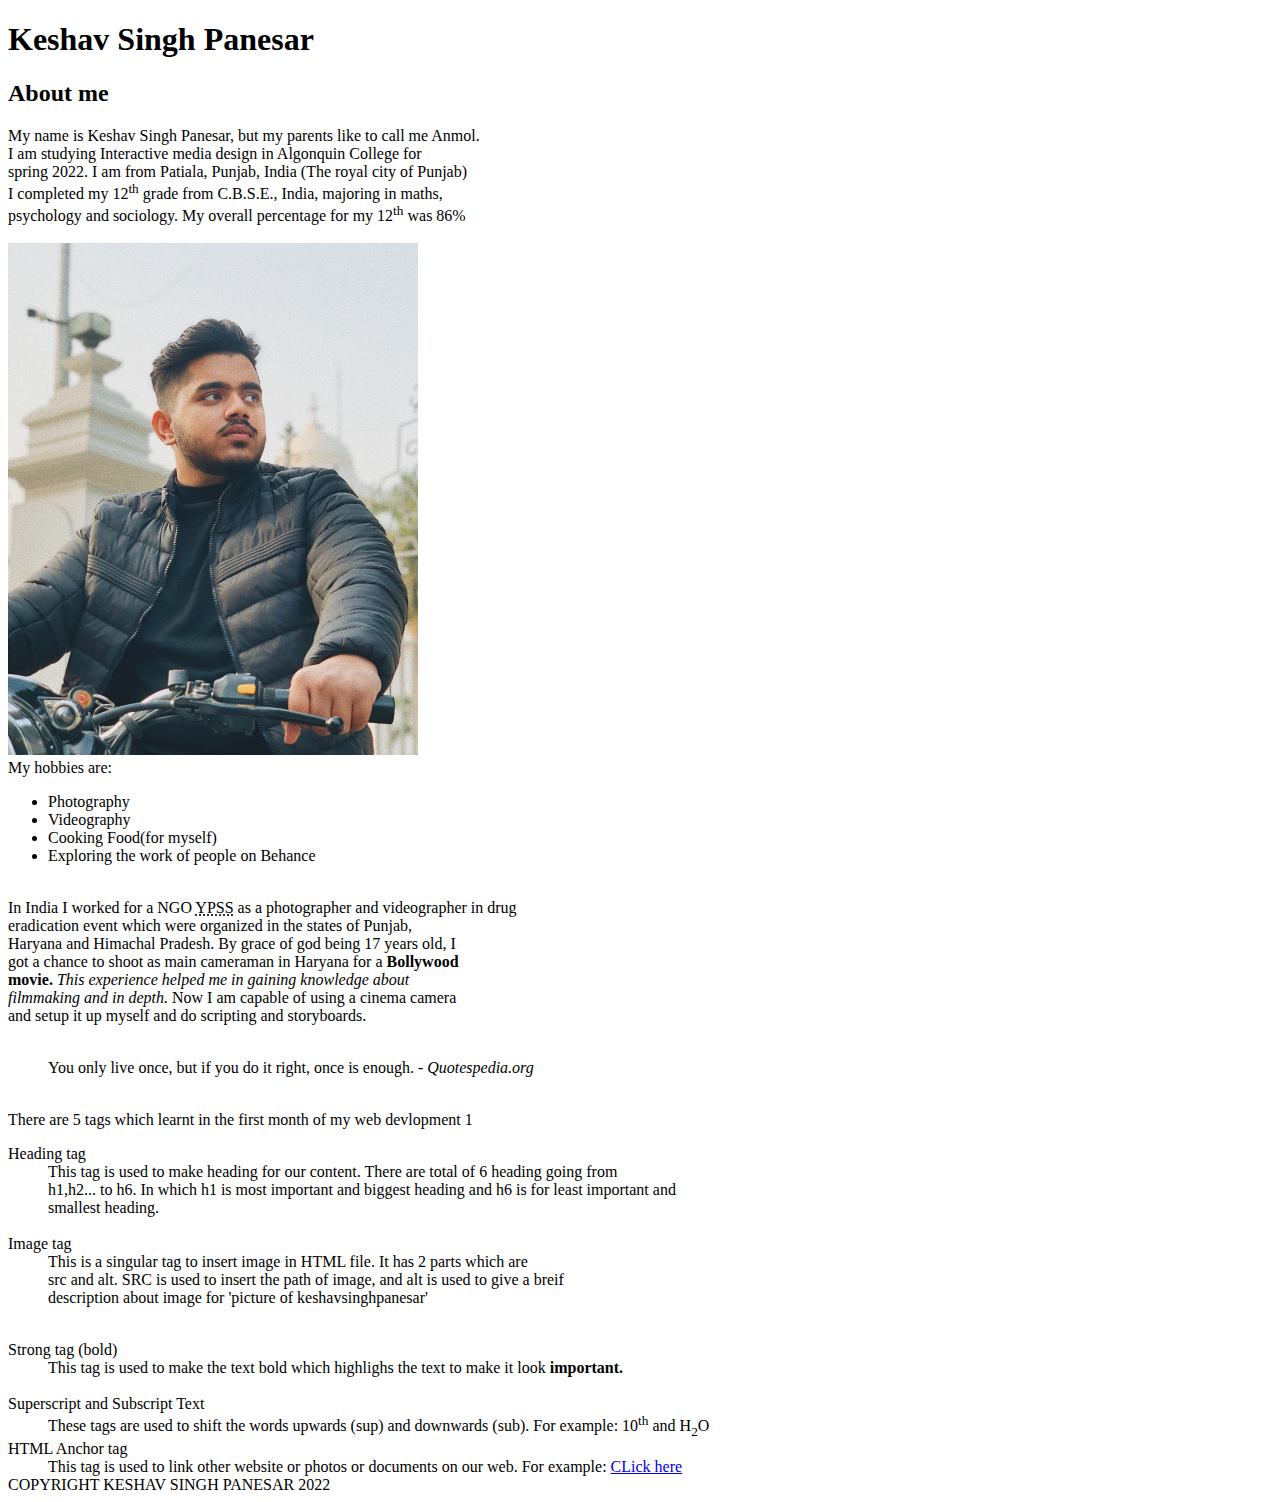
==== html-assignment/index.html @ 17d25f22 "updates week 4" ====
<!DOCTYPE html>
<html lang="en">
<head>
    <meta charset="UTF-8">
    <meta http-equiv="X-UA-Compatible" content="IE=edge">
    <meta name="viewport" content="width=device-width, initial-scale=1.0">
    <title>About Keshav Singh Panesar</title>
</head>
<body>
    <header>
        <h1>Keshav Singh Panesar</h1>
    </header>
    <h2>About me</h2>
    <a>
        My name is Keshav Singh Panesar, but my parents like to call me Anmol. <br>
        I am studying Interactive media design in Algonquin College for <br>
        spring 2022. I am from Patiala, Punjab, India (The royal city of Punjab) <br>
        I completed my 12<sup>th</sup> grade from C.B.S.E., India, majoring in maths,<br>
        psychology and sociology. My overall percentage for my 12<sup>th</sup> was 86%<br>
        <br>
        <img src="images/keshavsinghpanesar.jpg" alt="image of keshav singh panesar" width="410" height="512"/> <br>
        My hobbies are: <ul>
            <li>Photography</li>
            <li>Videography</li>
            <li>Cooking Food(for myself)
            <li>Exploring the work of people on Behance</li>
        </ul>
        <br>
        In India I worked for a NGO <abbr title="Yuva Pariwar Sewa Samiti">YPSS</abbr> as a photographer and videographer in drug <br>
        eradication event which were organized in the states of Punjab,<br>
        Haryana and Himachal Pradesh. By grace of god being 17 years old, I <br>
        got a chance to shoot as main cameraman in Haryana for a <strong>Bollywood</strong> <br>
        <strong> movie.</strong> <em>This experience helped me in gaining knowledge about <br>
        filmmaking and in depth.</em> Now I am capable of using a cinema camera <br>
        and setup it up myself and do scripting and storyboards. <br>
    </a>
    <br>
    <blockquote> You only live once, but if you do it right, once is enough. - <cite>Quotespedia.org</cite> </blockquote>
    <br> 
    There are 5 tags which learnt in the first month of my web devlopment 1<br>
    <dl>
        <dt>Heading tag</dt>
        <dd>This tag is used to make heading for our content. There are total of 6 heading going from <br>
        h1,h2... to h6. In which h1 is most important and biggest heading and h6 is for least important and <br> smallest heading. 
    </dd>
    <br>
    <dt>Image tag</dt>
    <dd>This is a singular tag to insert image in HTML file. It has 2 parts which are <br>
    src and alt. SRC is used to insert the path of image, and alt is used to give a breif <br> description about image for 'picture of keshavsinghpanesar' </dd>
    </dl> <br>
    <dt>Strong tag (bold)</dt>
    <dd>This tag is used to make the text bold which highlighs the text to make it look <strong>important.</strong></dd>
    <br>
    <dt>Superscript and Subscript Text</dt>
    <dd>These tags are used to shift the words upwards (sup) and downwards (sub). For example: 10<sup>th</sup> and H<sub>2</sub>O </dd>
    <dt>HTML Anchor tag </dt>
    <dd>This tag is used to link other website or photos or documents on our web. For example: 
        <a href="notes.html">CLick here</a>
    </dd>
    <footer>COPYRIGHT KESHAV SINGH PANESAR 2022</footer>
</body>
</html>
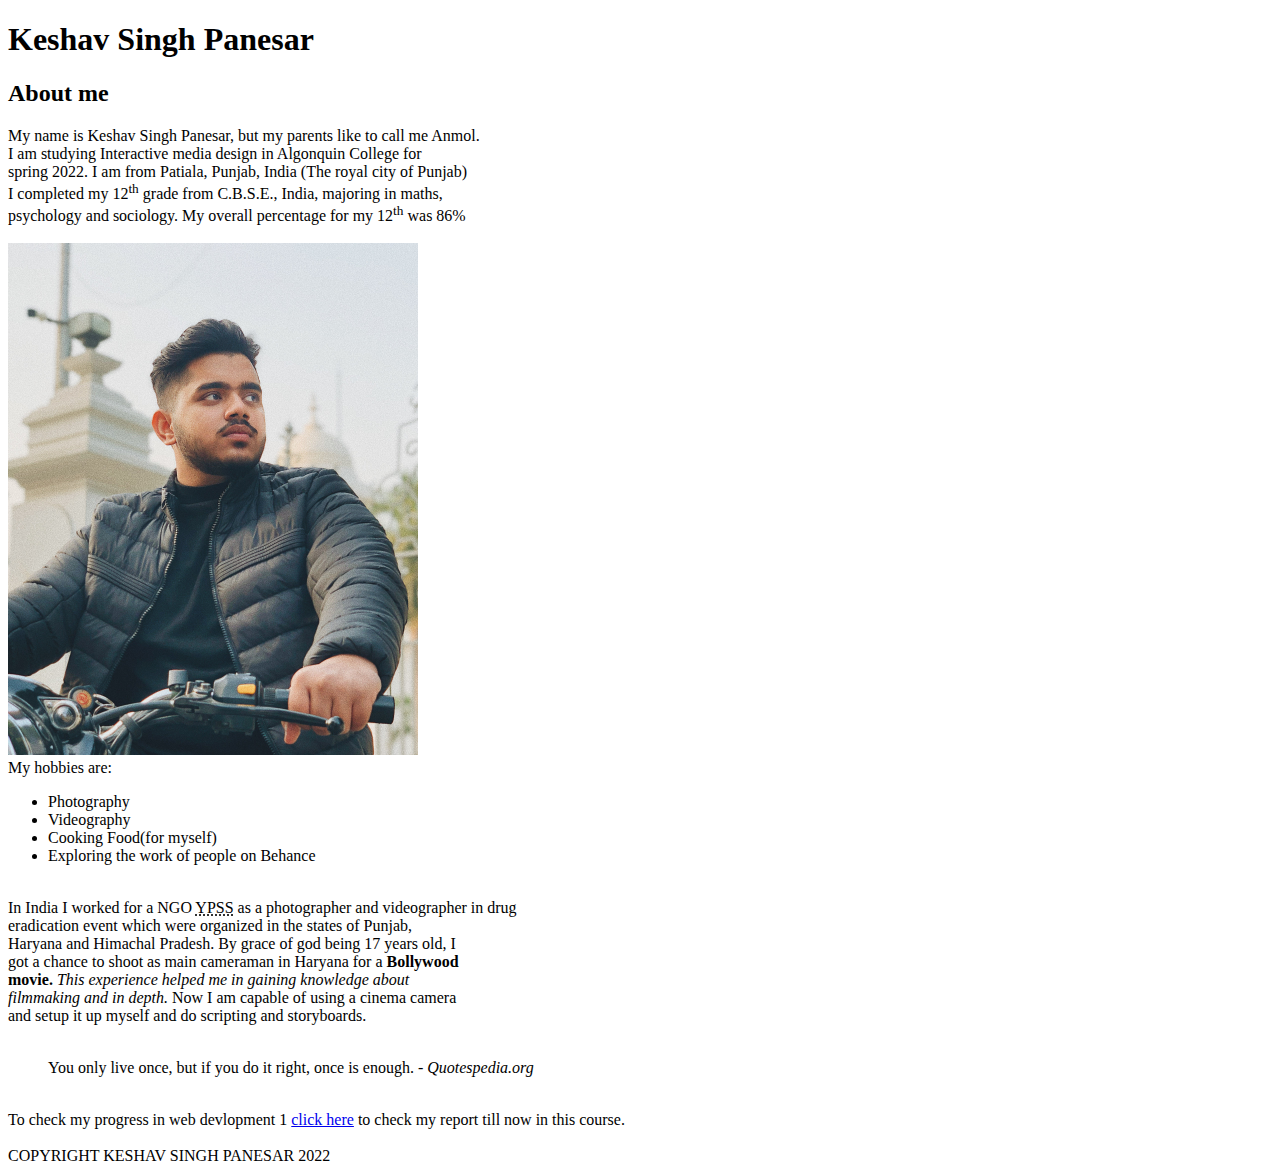
==== commit 28f51dfe: "completes week 4 assignment" ====
--- a/html-assignment/index.html
+++ b/html-assignment/index.html
@@ -35,28 +35,8 @@
         and setup it up myself and do scripting and storyboards. <br>
     </a>
     <br>
-    <blockquote> You only live once, but if you do it right, once is enough. - <cite>Quotespedia.org</cite> </blockquote>
-    <br> 
-    There are 5 tags which learnt in the first month of my web devlopment 1<br>
-    <dl>
-        <dt>Heading tag</dt>
-        <dd>This tag is used to make heading for our content. There are total of 6 heading going from <br>
-        h1,h2... to h6. In which h1 is most important and biggest heading and h6 is for least important and <br> smallest heading. 
-    </dd>
-    <br>
-    <dt>Image tag</dt>
-    <dd>This is a singular tag to insert image in HTML file. It has 2 parts which are <br>
-    src and alt. SRC is used to insert the path of image, and alt is used to give a breif <br> description about image for 'picture of keshavsinghpanesar' </dd>
-    </dl> <br>
-    <dt>Strong tag (bold)</dt>
-    <dd>This tag is used to make the text bold which highlighs the text to make it look <strong>important.</strong></dd>
-    <br>
-    <dt>Superscript and Subscript Text</dt>
-    <dd>These tags are used to shift the words upwards (sup) and downwards (sub). For example: 10<sup>th</sup> and H<sub>2</sub>O </dd>
-    <dt>HTML Anchor tag </dt>
-    <dd>This tag is used to link other website or photos or documents on our web. For example: 
-        <a href="notes.html">CLick here</a>
-    </dd>
+    <blockquote> You only live once, but if you do it right, once is enough. - <cite>Quotespedia.org</cite> </blockquote> <br>
+    To check my progress in web devlopment 1 <a href="notes.html">click here</a> to check my report till now in this course. <br> <br>
     <footer>COPYRIGHT KESHAV SINGH PANESAR 2022</footer>
 </body>
 </html>
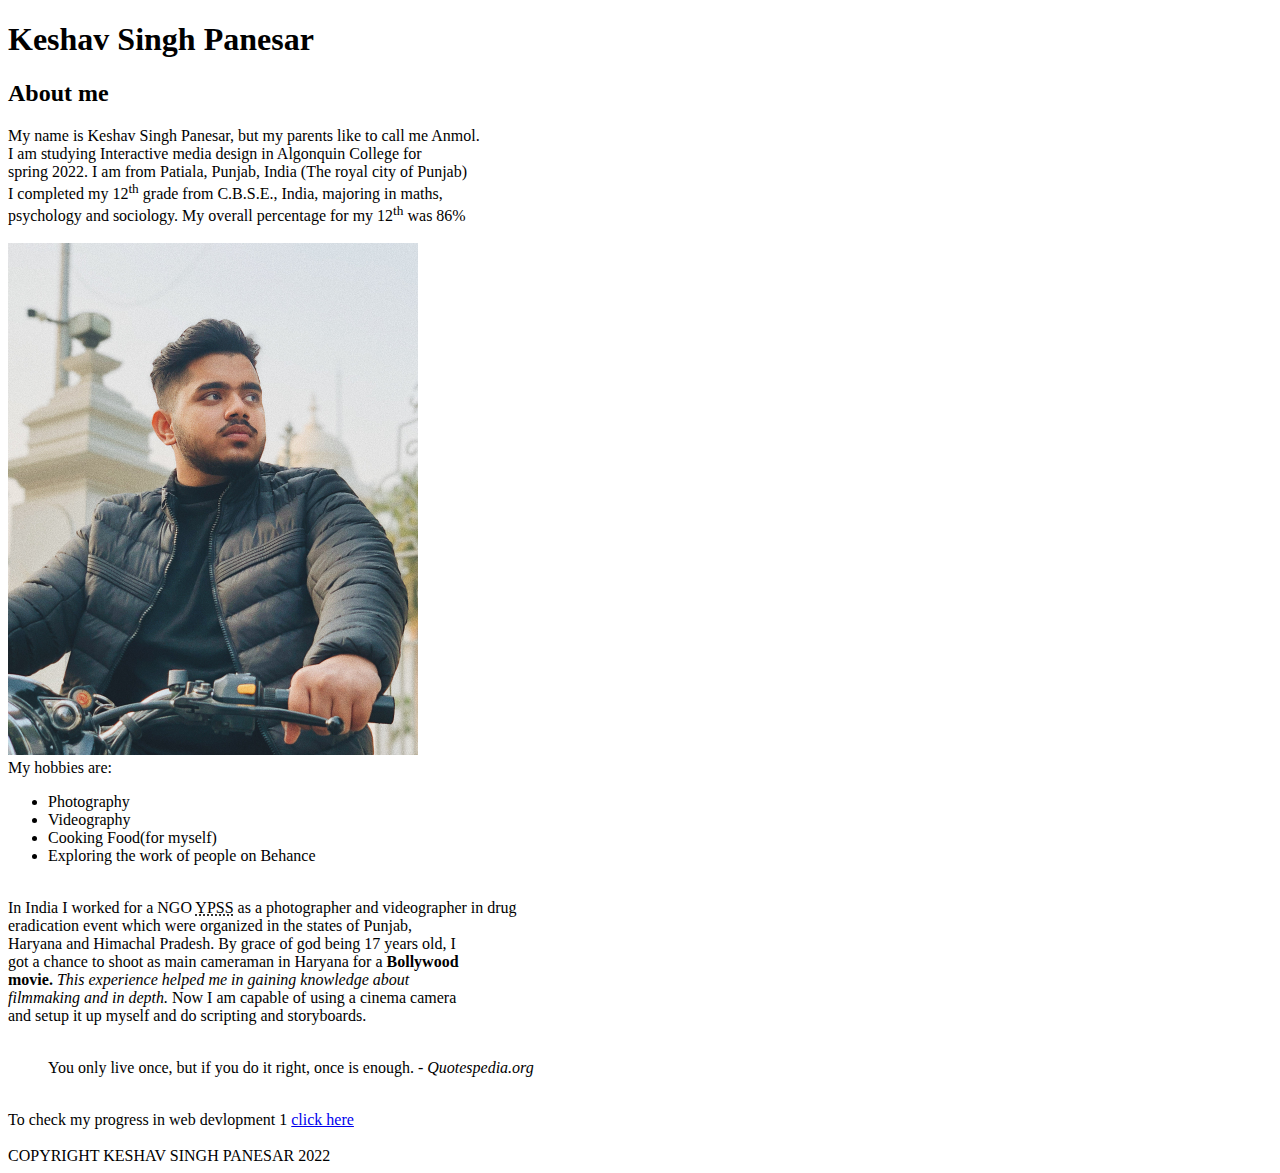
==== commit 5bdf5730: "Completes Week 4 Assignment" ====
--- a/html-assignment/index.html
+++ b/html-assignment/index.html
@@ -36,7 +36,7 @@
     </a>
     <br>
     <blockquote> You only live once, but if you do it right, once is enough. - <cite>Quotespedia.org</cite> </blockquote> <br>
-    To check my progress in web devlopment 1 <a href="notes.html">click here</a> to check my report till now in this course. <br> <br>
+    To check my progress in web devlopment 1 <a href="notes.html">click here</a> <br> <br>
     <footer>COPYRIGHT KESHAV SINGH PANESAR 2022</footer>
 </body>
 </html>
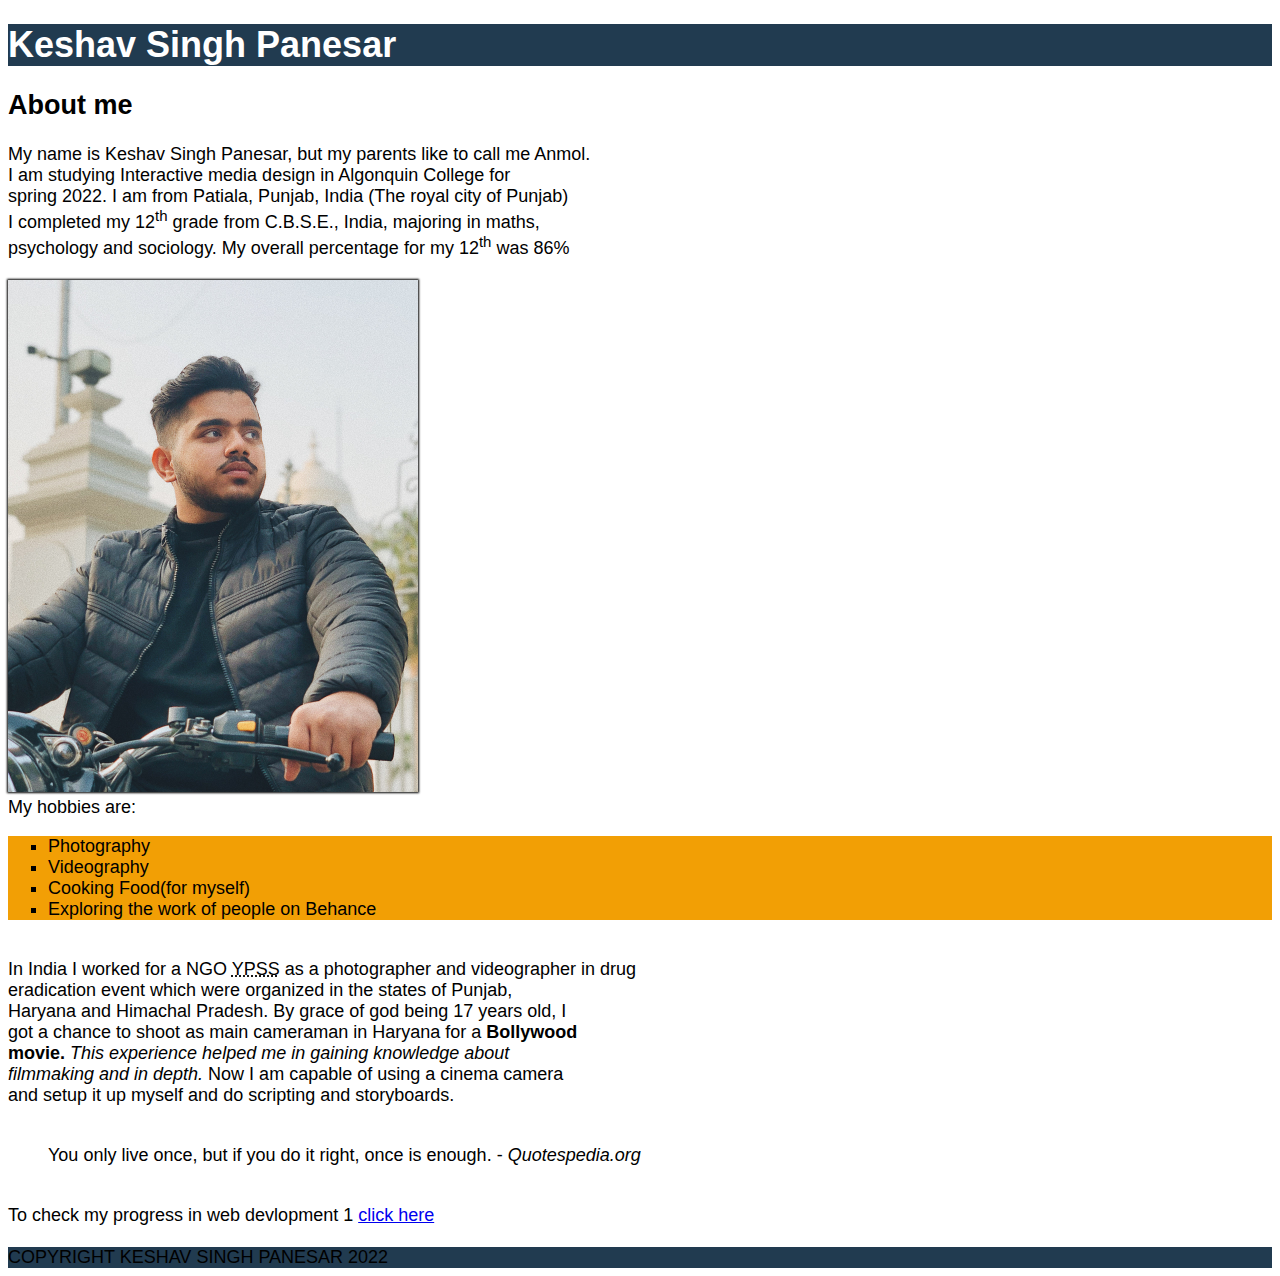
==== commit 72b0f5f5: "adds styls to website" ====
--- a/html-assignment/index.html
+++ b/html-assignment/index.html
@@ -5,10 +5,11 @@
     <meta http-equiv="X-UA-Compatible" content="IE=edge">
     <meta name="viewport" content="width=device-width, initial-scale=1.0">
     <title>About Keshav Singh Panesar</title>
+    <link rel="stylesheet" href="css/main.css"> 
 </head>
 <body>
     <header>
-        <h1>Keshav Singh Panesar</h1>
+        <h1 class="site-title">Keshav Singh Panesar</h1>
     </header>
     <h2>About me</h2>
     <a>
@@ -18,7 +19,7 @@
         I completed my 12<sup>th</sup> grade from C.B.S.E., India, majoring in maths,<br>
         psychology and sociology. My overall percentage for my 12<sup>th</sup> was 86%<br>
         <br>
-        <img src="images/keshavsinghpanesar.jpg" alt="image of keshav singh panesar" width="410" height="512"/> <br>
+        <img id="my-image" src="images/keshavsinghpanesar.jpg" alt="image of keshav singh panesar" width="410" height="512"/> <br>
         My hobbies are: <ul>
             <li>Photography</li>
             <li>Videography</li>
--- a/html-assignment/css/main.css
+++ b/html-assignment/css/main.css
@@ -0,0 +1,24 @@
+body {
+    font-size: 18px;
+    font-family: Arial, Helvetica, sans-serif;
+}
+
+header,footer{
+    background-color: #213b50;
+}
+
+.site-title {
+    color: #fff;
+}
+
+#my-image {
+    box-shadow: 0 0 2px 1px;
+}
+
+ul {
+    list-style-type: square;
+}
+
+ul:nth-child(odd) {
+    background: #F29F05;
+}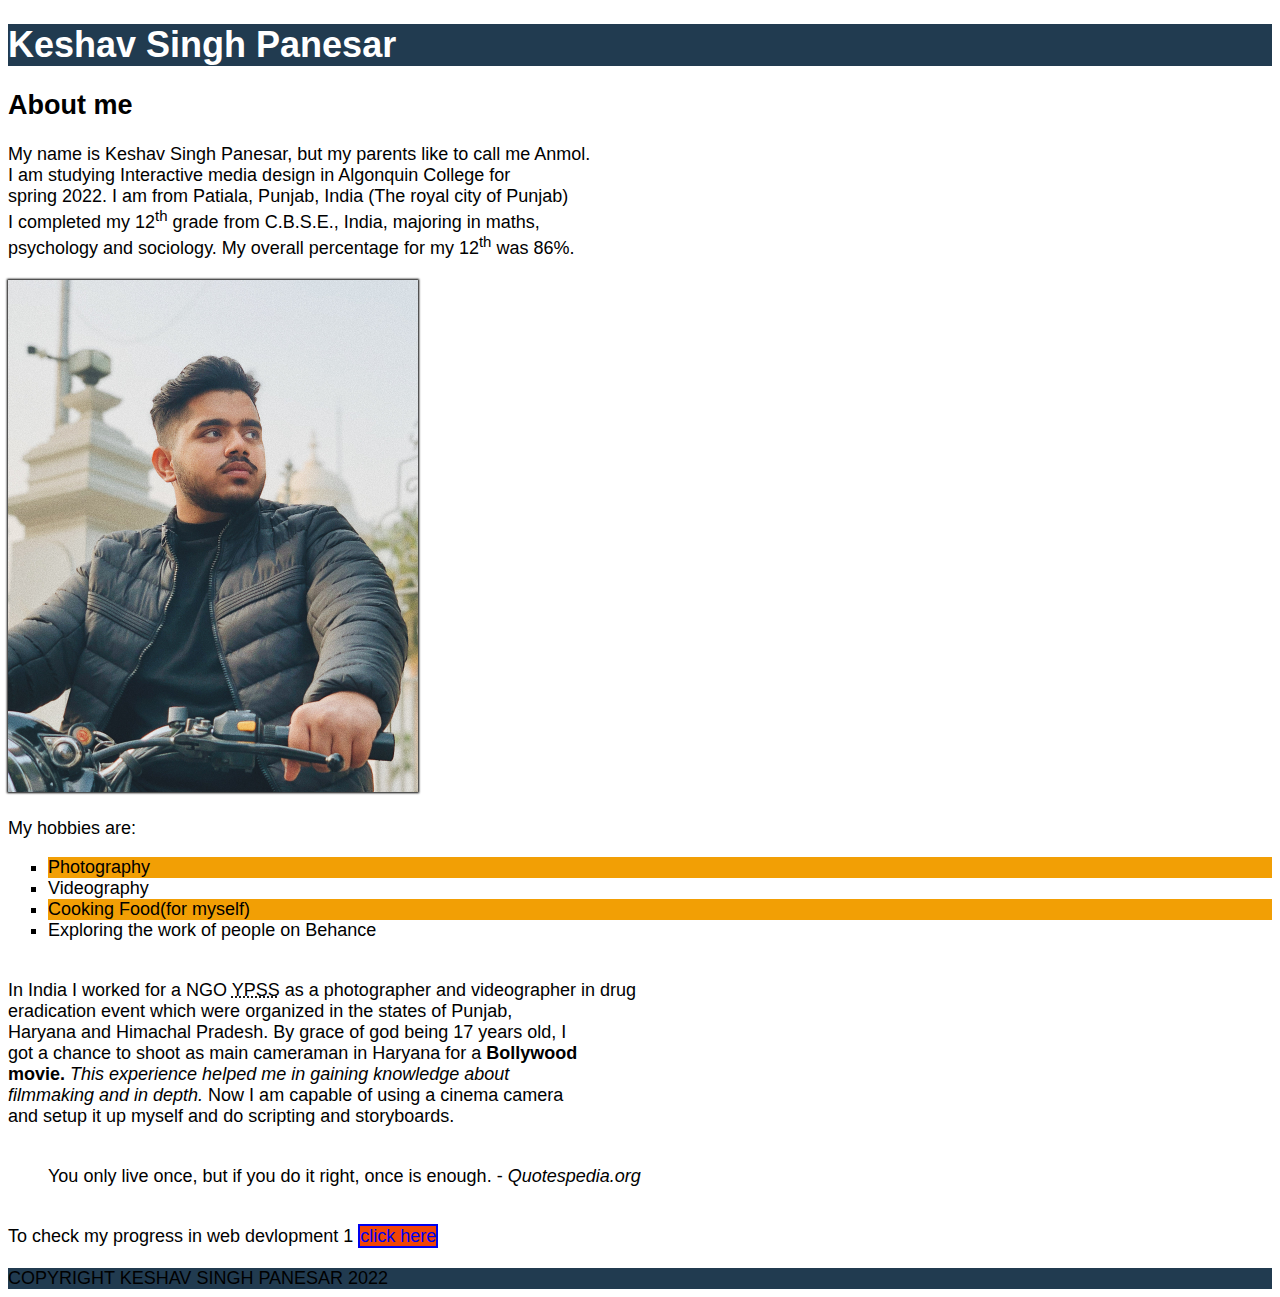
==== commit 8e780f1b: "Adds border to link" ====
--- a/html-assignment/index.html
+++ b/html-assignment/index.html
@@ -12,14 +12,14 @@
         <h1 class="site-title">Keshav Singh Panesar</h1>
     </header>
     <h2>About me</h2>
-    <a>
+    <article>
         My name is Keshav Singh Panesar, but my parents like to call me Anmol. <br>
         I am studying Interactive media design in Algonquin College for <br>
         spring 2022. I am from Patiala, Punjab, India (The royal city of Punjab) <br>
         I completed my 12<sup>th</sup> grade from C.B.S.E., India, majoring in maths,<br>
-        psychology and sociology. My overall percentage for my 12<sup>th</sup> was 86%<br>
+        psychology and sociology. My overall percentage for my 12<sup>th</sup> was 86%.<br>
         <br>
-        <img id="my-image" src="images/keshavsinghpanesar.jpg" alt="image of keshav singh panesar" width="410" height="512"/> <br>
+        <img id="my-image" src="images/keshavsinghpanesar.jpg" alt="image of keshav singh panesar" width="410" height="512"/> <br> <br>
         My hobbies are: <ul>
             <li>Photography</li>
             <li>Videography</li>
@@ -34,7 +34,7 @@
         <strong> movie.</strong> <em>This experience helped me in gaining knowledge about <br>
         filmmaking and in depth.</em> Now I am capable of using a cinema camera <br>
         and setup it up myself and do scripting and storyboards. <br>
-    </a>
+    </article>
     <br>
     <blockquote> You only live once, but if you do it right, once is enough. - <cite>Quotespedia.org</cite> </blockquote> <br>
     To check my progress in web devlopment 1 <a href="notes.html">click here</a> <br> <br>
--- a/html-assignment/css/main.css
+++ b/html-assignment/css/main.css
@@ -15,10 +15,25 @@
     box-shadow: 0 0 2px 1px;
 }
 
-ul {
+li {
     list-style-type: square;
 }
 
-ul:nth-child(odd) {
+li:nth-child(odd) {
     background: #F29F05;
-}+}
+
+
+a:link {
+    background-color: #F24405;
+    border: darkblue;
+    text-decoration: none;
+    border: 2px solid;
+}
+
+a:hover {
+    color: #F29F05;
+    background-color: #F0F2F2;
+    text-decoration: none;
+}
+
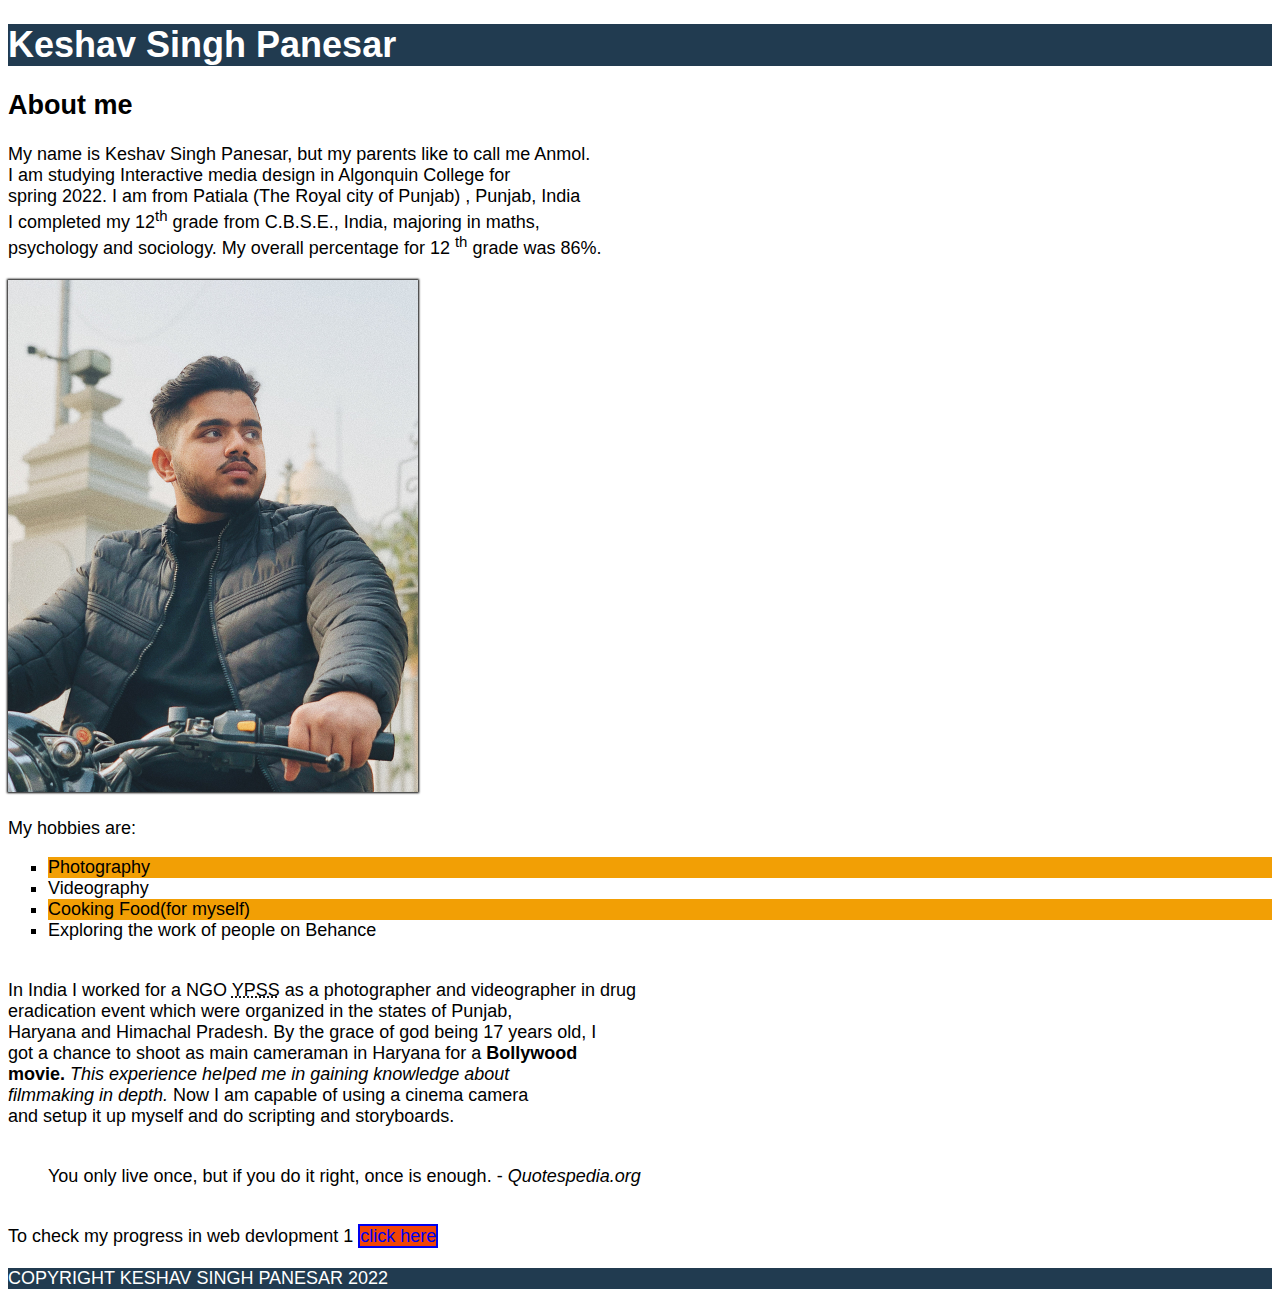
==== commit f254b491: "corrects words spelling" ====
--- a/html-assignment/index.html
+++ b/html-assignment/index.html
@@ -15,9 +15,9 @@
     <article>
         My name is Keshav Singh Panesar, but my parents like to call me Anmol. <br>
         I am studying Interactive media design in Algonquin College for <br>
-        spring 2022. I am from Patiala, Punjab, India (The royal city of Punjab) <br>
+        spring 2022. I am from Patiala (The Royal city of Punjab) , Punjab, India <br>
         I completed my 12<sup>th</sup> grade from C.B.S.E., India, majoring in maths,<br>
-        psychology and sociology. My overall percentage for my 12<sup>th</sup> was 86%.<br>
+        psychology and sociology. My overall percentage for 12 <sup>th</sup> grade was 86%.<br>
         <br>
         <img id="my-image" src="images/keshavsinghpanesar.jpg" alt="image of keshav singh panesar" width="410" height="512"/> <br> <br>
         My hobbies are: <ul>
@@ -29,10 +29,10 @@
         <br>
         In India I worked for a NGO <abbr title="Yuva Pariwar Sewa Samiti">YPSS</abbr> as a photographer and videographer in drug <br>
         eradication event which were organized in the states of Punjab,<br>
-        Haryana and Himachal Pradesh. By grace of god being 17 years old, I <br>
+        Haryana and Himachal Pradesh. By the grace of god being 17 years old, I <br>
         got a chance to shoot as main cameraman in Haryana for a <strong>Bollywood</strong> <br>
         <strong> movie.</strong> <em>This experience helped me in gaining knowledge about <br>
-        filmmaking and in depth.</em> Now I am capable of using a cinema camera <br>
+        filmmaking in depth.</em> Now I am capable of using a cinema camera <br>
         and setup it up myself and do scripting and storyboards. <br>
     </article>
     <br>
--- a/html-assignment/css/main.css
+++ b/html-assignment/css/main.css
@@ -4,6 +4,7 @@
 }
 
 header,footer{
+    color: white;
     background-color: #213b50;
 }
 
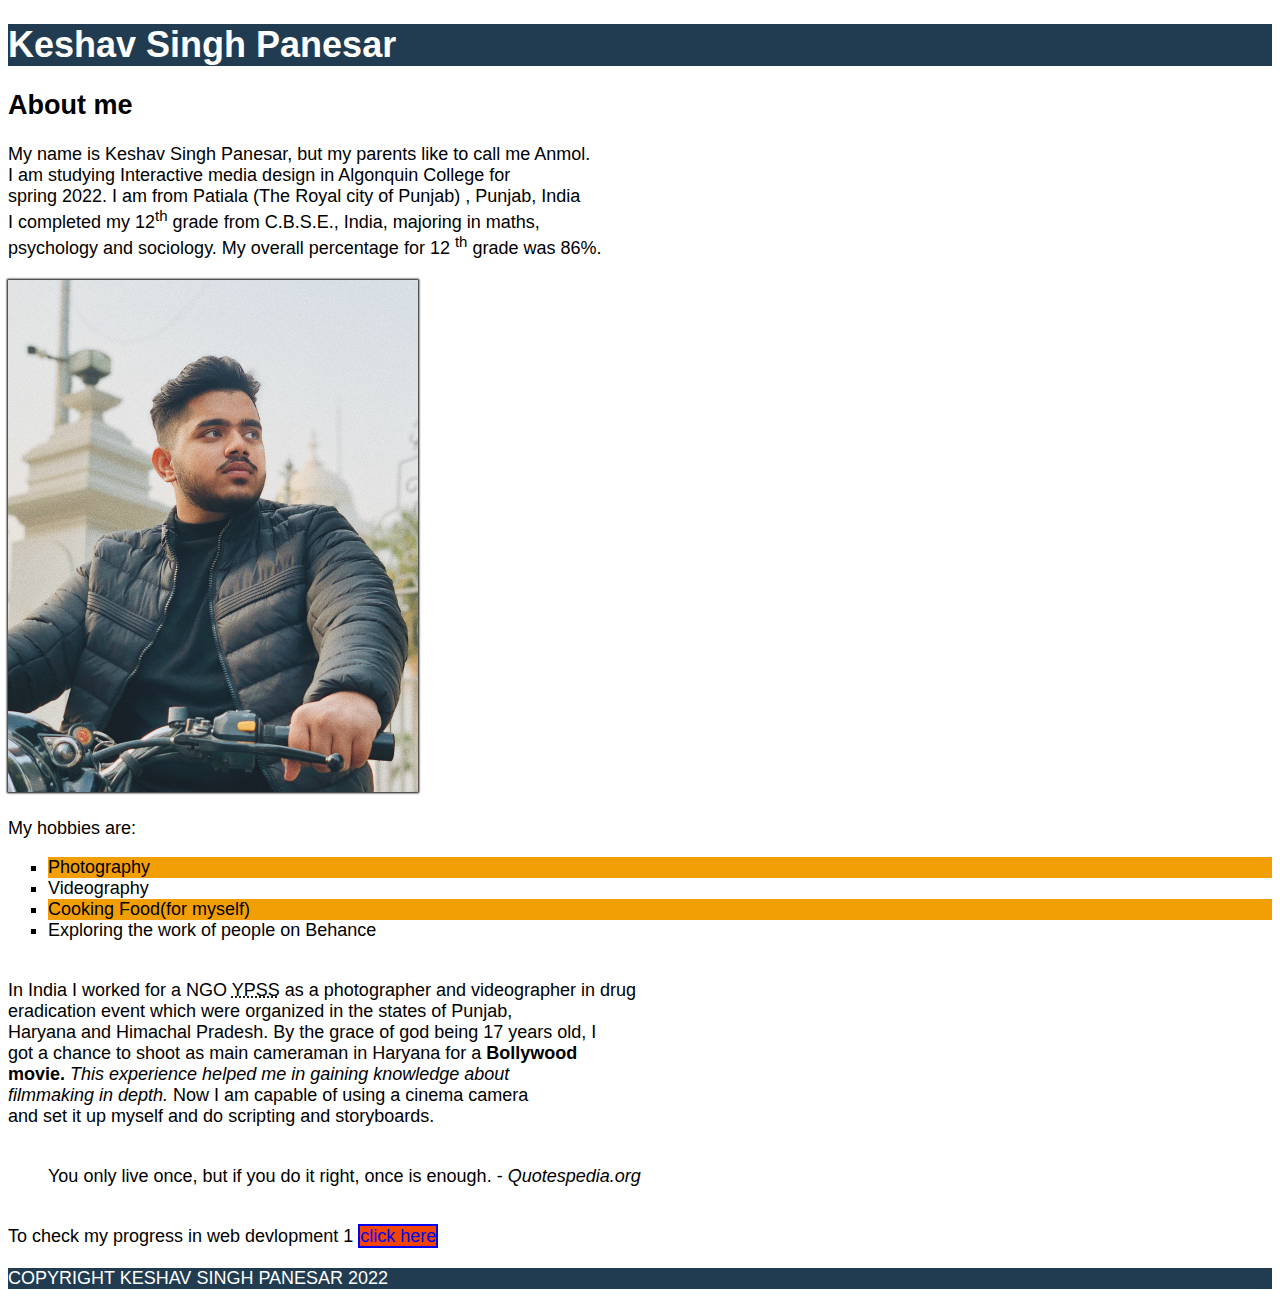
==== commit d2d3770b: "correccts word spelling" ====
--- a/html-assignment/index.html
+++ b/html-assignment/index.html
@@ -33,7 +33,7 @@
         got a chance to shoot as main cameraman in Haryana for a <strong>Bollywood</strong> <br>
         <strong> movie.</strong> <em>This experience helped me in gaining knowledge about <br>
         filmmaking in depth.</em> Now I am capable of using a cinema camera <br>
-        and setup it up myself and do scripting and storyboards. <br>
+        and set it up myself and do scripting and storyboards. <br>
     </article>
     <br>
     <blockquote> You only live once, but if you do it right, once is enough. - <cite>Quotespedia.org</cite> </blockquote> <br>
